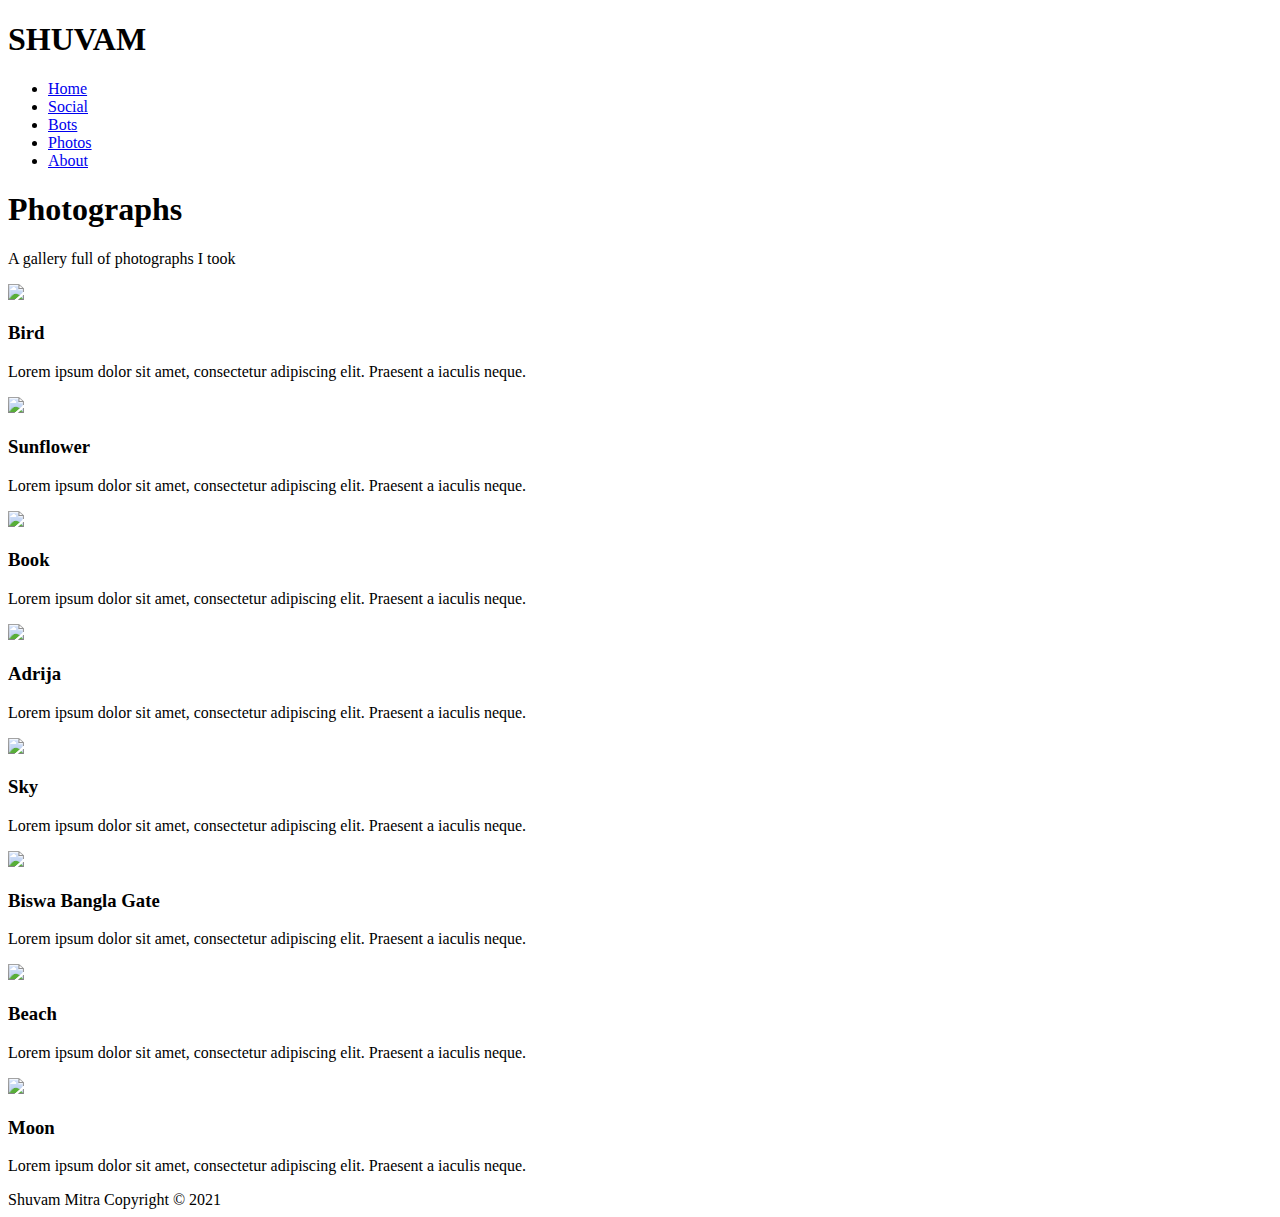
==== photos.html @ 80ab6950 "Add files via upload" ====
<!DOCTYPE html>
<html>
    <head>
        <meta charset="utf-8">
        <meta name="viewport" content="width=device-width">
        <meta name="descriptoin" content="Human">
        <meta name="keywords" content="human, photographer, bot developer">
        <meta name="author" content="Shuvam Mitra">
        <title>Photographs | Shuvam</title>
        <link rel="stylesheet" href="./css/photos_style.css">
        <link rel="icon" href="../hello_world_website/images/Channel logo transparent.png">
    </head>
    <body>
        <header>
            <div class="container">
                <div id="branding">
                    <h1>SHUVAM</h1>
                </div>
                <nav>
                    <ul>
                        <li><a href="index.html">Home</a></li>
                        <li><a href="social.html">Social</a></li>
                        <li><a href="bots.html">Bots</a></li>
                        <li><a href="photos.html">Photos</a></li>
                        <li><a href="about.html">About</a></li>
                    </ul>
                </nav>
            </div>
        </header>
        <section id="showcase">
            <div class="container" id="showcase_text">
                <h1>Photographs</h1>
                <p>A gallery full of photographs I took</p>
            </div>
        </section>
        <section id="boxes">
            <div class="container">
                <div class="box">
                    <a href="https://64.media.tumblr.com/923e4ff6cea0123da3859f2722f48c1f/b9caef500c2daeac-3c/s500x750/50659864403557a777df75672ad22eab559cfdfb.jpg" target="_blank"><img src="https://64.media.tumblr.com/923e4ff6cea0123da3859f2722f48c1f/b9caef500c2daeac-3c/s500x750/50659864403557a777df75672ad22eab559cfdfb.jpg"></a>
                    <h3>Bird</h3>
                    <p>Lorem ipsum dolor sit amet, consectetur adipiscing elit. Praesent a iaculis neque.</p>
                </div>
                <div class="box">
                    <a href="https://64.media.tumblr.com/67fb12f1b2d14294b759b5ebbfd2f16e/353a65d49449bd6e-57/s500x750/c683f502936d548c26895e6c49e8eabc9d0de662.jpg" target="_blank"><img src="https://64.media.tumblr.com/67fb12f1b2d14294b759b5ebbfd2f16e/353a65d49449bd6e-57/s500x750/c683f502936d548c26895e6c49e8eabc9d0de662.jpg"></a>
                    <h3>Sunflower</h3>
                    <p>Lorem ipsum dolor sit amet, consectetur adipiscing elit. Praesent a iaculis neque.</p>
                </div>
                <div class="box">
                    <a href="https://64.media.tumblr.com/cfd9e23ea507c1596157ce4b2a0f1dcd/e3f8a9a35f7cfeda-52/s500x750/e0f1624c9da123f34bdbabbf213be70ddf513dab.jpg" target="_blank"><img src="https://64.media.tumblr.com/cfd9e23ea507c1596157ce4b2a0f1dcd/e3f8a9a35f7cfeda-52/s500x750/e0f1624c9da123f34bdbabbf213be70ddf513dab.jpg"></a>
                    <h3>Book</h3>
                    <p>Lorem ipsum dolor sit amet, consectetur adipiscing elit. Praesent a iaculis neque.</p>
                </div>
                <div class="box">
                    <a href="https://64.media.tumblr.com/b091a2a1d7df3be2ecd29a9ed3c86ede/1512a9f4ea55a2cd-ab/s500x750/d2303204023b20878d18c8a2fb329ac5b5a0931b.jpg" target="_blank"><img src="https://64.media.tumblr.com/b091a2a1d7df3be2ecd29a9ed3c86ede/1512a9f4ea55a2cd-ab/s500x750/d2303204023b20878d18c8a2fb329ac5b5a0931b.jpg"></a>
                    <h3>Adrija</h3>
                    <p>Lorem ipsum dolor sit amet, consectetur adipiscing elit. Praesent a iaculis neque.</p>
                </div>
                <div class="box">
                    <a href="https://64.media.tumblr.com/489df7e1acafdcbfc81bd0dcb65ca987/01611a263d059ced-53/s500x750/44f9de5d76c1e10fa638d5892821ed1292f6e893.jpg" target="_blank"><img src="https://64.media.tumblr.com/489df7e1acafdcbfc81bd0dcb65ca987/01611a263d059ced-53/s500x750/44f9de5d76c1e10fa638d5892821ed1292f6e893.jpg"></a>
                    <h3>Sky</h3>
                    <p>Lorem ipsum dolor sit amet, consectetur adipiscing elit. Praesent a iaculis neque.</p>
                </div>
                <div class="box">
                    <a href="https://64.media.tumblr.com/79060ba252d59269fb7f37e8e86094af/36c236036fb5989e-45/s500x750/6203d54daa957a5462ba77eb509d310a0b4c9314.jpg" target="_blank"><img src="https://64.media.tumblr.com/79060ba252d59269fb7f37e8e86094af/36c236036fb5989e-45/s500x750/6203d54daa957a5462ba77eb509d310a0b4c9314.jpg"></a>
                    <h3>Biswa Bangla Gate</h3>
                    <p>Lorem ipsum dolor sit amet, consectetur adipiscing elit. Praesent a iaculis neque.</p>
                </div>
                <div class="box">
                    <a href="https://64.media.tumblr.com/20f4ffae67a94561643b466604afea80/74abc9ab6c10a96b-88/s500x750/79812a4a6222f7882b1bc4ca321e8f71e53650b4.jpg" target="_blank"><img src="https://64.media.tumblr.com/20f4ffae67a94561643b466604afea80/74abc9ab6c10a96b-88/s500x750/79812a4a6222f7882b1bc4ca321e8f71e53650b4.jpg"></a>
                    <h3>Beach</h3>
                    <p>Lorem ipsum dolor sit amet, consectetur adipiscing elit. Praesent a iaculis neque.</p>
                </div>
                <div class="box">
                    <a href="https://64.media.tumblr.com/7812eedb757f25372b4d862f63bbc9cb/048ef43f0368984a-cc/s500x750/49fd432d958a5c5dd1b7159558adfa21c63f7b36.jpg" target="_blank"><img src="https://64.media.tumblr.com/7812eedb757f25372b4d862f63bbc9cb/048ef43f0368984a-cc/s500x750/49fd432d958a5c5dd1b7159558adfa21c63f7b36.jpg"></a>
                    <h3>Moon</h3>
                    <p>Lorem ipsum dolor sit amet, consectetur adipiscing elit. Praesent a iaculis neque.</p>
                </div>
            </div>
        </section>
        <footer>Shuvam Mitra Copyright © 2021</footer>
    </body>
</html>
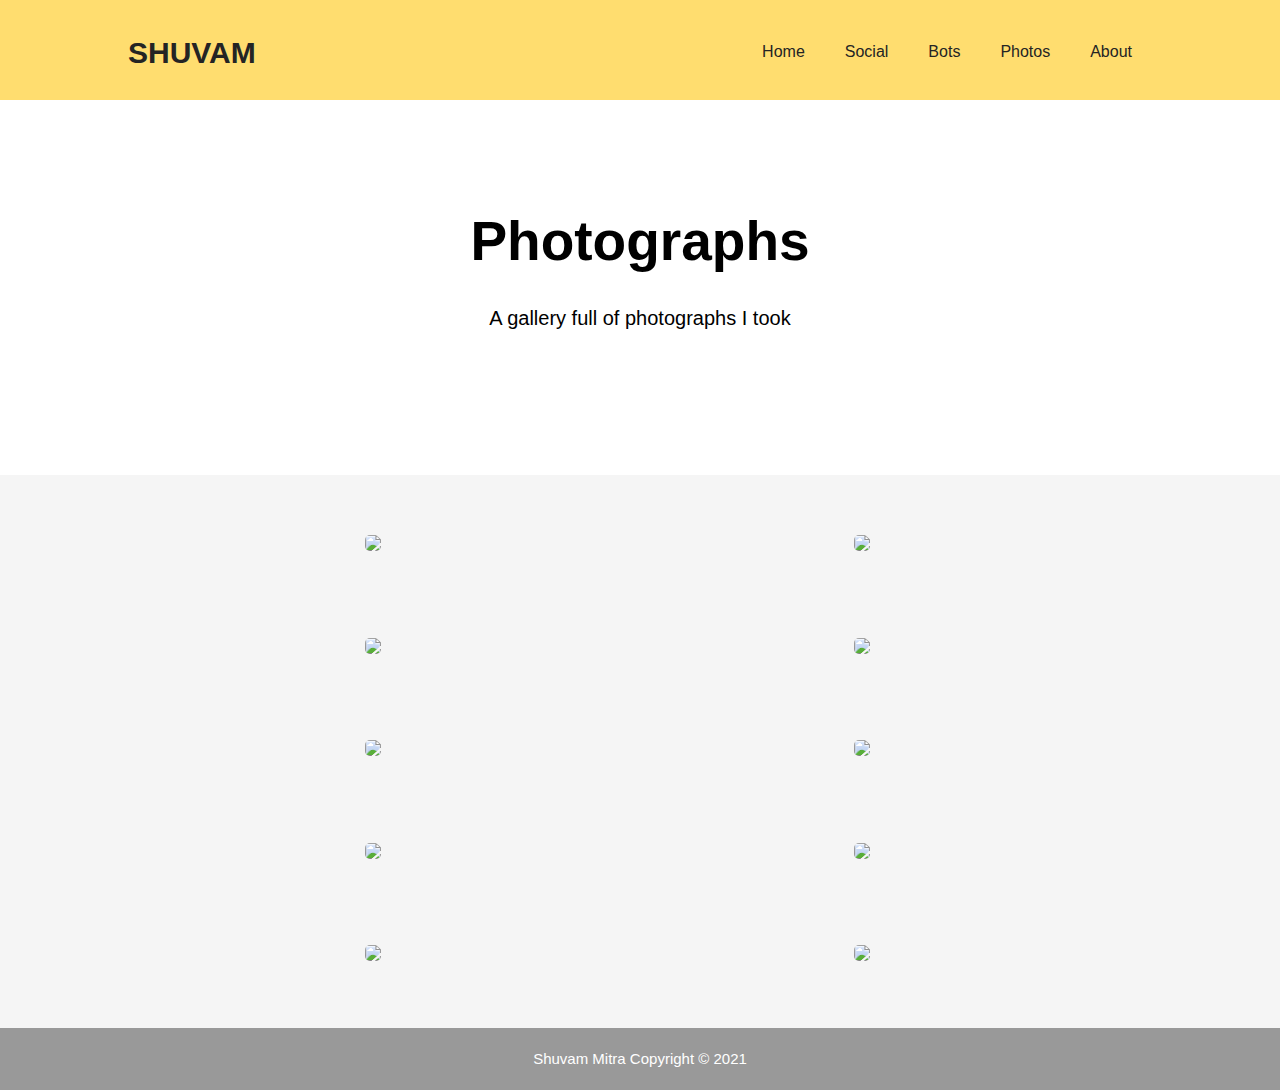
==== commit 9b8eb70d: "Update photos.html" ====
--- a/photos.html
+++ b/photos.html
@@ -36,47 +36,37 @@
         <section id="boxes">
             <div class="container">
                 <div class="box">
+                    <a href="https://64.media.tumblr.com/8eff44da1f392498c9413bfe6208a665/e2d273023b0fbe8d-85/s500x750/29f2fe0318068c2109a0fbaf2c2492e2a46441bb.jpg" target="_blank"><img src="https://64.media.tumblr.com/8eff44da1f392498c9413bfe6208a665/e2d273023b0fbe8d-85/s500x750/29f2fe0318068c2109a0fbaf2c2492e2a46441bb.jpg"></a>
+                </div>
+                <div class="box">
+                    <a href="https://64.media.tumblr.com/f7fdb1223e95803a6c64a94b4668f84a/0dc1032c540066f7-91/s1280x1920/cc9acb38bbef07d49eea9d6239b9695d168e8392.jpg" target="_blank"><img src="https://64.media.tumblr.com/f7fdb1223e95803a6c64a94b4668f84a/0dc1032c540066f7-91/s1280x1920/cc9acb38bbef07d49eea9d6239b9695d168e8392.jpg"></a>
+                </div>
+                <div class="box">
                     <a href="https://64.media.tumblr.com/923e4ff6cea0123da3859f2722f48c1f/b9caef500c2daeac-3c/s500x750/50659864403557a777df75672ad22eab559cfdfb.jpg" target="_blank"><img src="https://64.media.tumblr.com/923e4ff6cea0123da3859f2722f48c1f/b9caef500c2daeac-3c/s500x750/50659864403557a777df75672ad22eab559cfdfb.jpg"></a>
-                    <h3>Bird</h3>
-                    <p>Lorem ipsum dolor sit amet, consectetur adipiscing elit. Praesent a iaculis neque.</p>
                 </div>
                 <div class="box">
                     <a href="https://64.media.tumblr.com/67fb12f1b2d14294b759b5ebbfd2f16e/353a65d49449bd6e-57/s500x750/c683f502936d548c26895e6c49e8eabc9d0de662.jpg" target="_blank"><img src="https://64.media.tumblr.com/67fb12f1b2d14294b759b5ebbfd2f16e/353a65d49449bd6e-57/s500x750/c683f502936d548c26895e6c49e8eabc9d0de662.jpg"></a>
-                    <h3>Sunflower</h3>
-                    <p>Lorem ipsum dolor sit amet, consectetur adipiscing elit. Praesent a iaculis neque.</p>
                 </div>
                 <div class="box">
                     <a href="https://64.media.tumblr.com/cfd9e23ea507c1596157ce4b2a0f1dcd/e3f8a9a35f7cfeda-52/s500x750/e0f1624c9da123f34bdbabbf213be70ddf513dab.jpg" target="_blank"><img src="https://64.media.tumblr.com/cfd9e23ea507c1596157ce4b2a0f1dcd/e3f8a9a35f7cfeda-52/s500x750/e0f1624c9da123f34bdbabbf213be70ddf513dab.jpg"></a>
-                    <h3>Book</h3>
-                    <p>Lorem ipsum dolor sit amet, consectetur adipiscing elit. Praesent a iaculis neque.</p>
                 </div>
                 <div class="box">
                     <a href="https://64.media.tumblr.com/b091a2a1d7df3be2ecd29a9ed3c86ede/1512a9f4ea55a2cd-ab/s500x750/d2303204023b20878d18c8a2fb329ac5b5a0931b.jpg" target="_blank"><img src="https://64.media.tumblr.com/b091a2a1d7df3be2ecd29a9ed3c86ede/1512a9f4ea55a2cd-ab/s500x750/d2303204023b20878d18c8a2fb329ac5b5a0931b.jpg"></a>
-                    <h3>Adrija</h3>
-                    <p>Lorem ipsum dolor sit amet, consectetur adipiscing elit. Praesent a iaculis neque.</p>
                 </div>
                 <div class="box">
                     <a href="https://64.media.tumblr.com/489df7e1acafdcbfc81bd0dcb65ca987/01611a263d059ced-53/s500x750/44f9de5d76c1e10fa638d5892821ed1292f6e893.jpg" target="_blank"><img src="https://64.media.tumblr.com/489df7e1acafdcbfc81bd0dcb65ca987/01611a263d059ced-53/s500x750/44f9de5d76c1e10fa638d5892821ed1292f6e893.jpg"></a>
-                    <h3>Sky</h3>
-                    <p>Lorem ipsum dolor sit amet, consectetur adipiscing elit. Praesent a iaculis neque.</p>
                 </div>
                 <div class="box">
                     <a href="https://64.media.tumblr.com/79060ba252d59269fb7f37e8e86094af/36c236036fb5989e-45/s500x750/6203d54daa957a5462ba77eb509d310a0b4c9314.jpg" target="_blank"><img src="https://64.media.tumblr.com/79060ba252d59269fb7f37e8e86094af/36c236036fb5989e-45/s500x750/6203d54daa957a5462ba77eb509d310a0b4c9314.jpg"></a>
-                    <h3>Biswa Bangla Gate</h3>
-                    <p>Lorem ipsum dolor sit amet, consectetur adipiscing elit. Praesent a iaculis neque.</p>
                 </div>
                 <div class="box">
                     <a href="https://64.media.tumblr.com/20f4ffae67a94561643b466604afea80/74abc9ab6c10a96b-88/s500x750/79812a4a6222f7882b1bc4ca321e8f71e53650b4.jpg" target="_blank"><img src="https://64.media.tumblr.com/20f4ffae67a94561643b466604afea80/74abc9ab6c10a96b-88/s500x750/79812a4a6222f7882b1bc4ca321e8f71e53650b4.jpg"></a>
-                    <h3>Beach</h3>
-                    <p>Lorem ipsum dolor sit amet, consectetur adipiscing elit. Praesent a iaculis neque.</p>
                 </div>
                 <div class="box">
                     <a href="https://64.media.tumblr.com/7812eedb757f25372b4d862f63bbc9cb/048ef43f0368984a-cc/s500x750/49fd432d958a5c5dd1b7159558adfa21c63f7b36.jpg" target="_blank"><img src="https://64.media.tumblr.com/7812eedb757f25372b4d862f63bbc9cb/048ef43f0368984a-cc/s500x750/49fd432d958a5c5dd1b7159558adfa21c63f7b36.jpg"></a>
-                    <h3>Moon</h3>
-                    <p>Lorem ipsum dolor sit amet, consectetur adipiscing elit. Praesent a iaculis neque.</p>
                 </div>
             </div>
         </section>
         <footer>Shuvam Mitra Copyright © 2021</footer>
     </body>
-</html>+</html>
--- a/css/photos_style.css
+++ b/css/photos_style.css
@@ -0,0 +1,100 @@
+body{
+    font-family: 'Lucida Sans', 'Lucida Sans Regular', 'Lucida Grande', 'Lucida Sans Unicode', Geneva, Verdana, sans-serif;
+    font-size: 15px;
+    line-height: 1.5;
+    padding: 0;
+    margin: 0;
+    background-color: whitesmoke;
+}
+
+ul{
+    margin: 0;
+    padding: 0;
+}
+
+
+
+.container{
+    width: 80%;
+    margin: auto;
+    overflow: hidden;
+}
+
+header{
+    background: #ffdd6f;
+    color: #242424;
+    padding-top: 30px;
+    min-height: 70px;
+}
+
+header a{
+    color: #242424;
+    text-decoration: none;
+    font-size: 16px;
+}
+
+header li{
+    float: left;
+    display: inline;
+    padding: 0 20px 0 20px;
+}
+
+header #branding{
+    float: left;
+}
+
+header #branding h1{
+    margin: 0;
+}
+
+header nav{
+    float: right;
+    margin-top: 10px;
+}
+
+header a:hover{
+    color: #242424;
+    font-weight: bold;
+}
+
+
+
+#showcase{
+    min-height: 375px;
+    background-color: white;
+    text-align: center;
+}
+
+#showcase h1{
+    margin-top: 100px;
+    font-size: 55px;
+    margin-bottom: 10px;
+}
+
+#showcase p{
+    font-size: 20px;
+}
+
+#boxes{
+    margin-top: 20px;
+}
+
+#boxes .box{
+    float: left;
+    width: 40%;
+    padding: 40px;
+    text-align: center;
+}
+
+#boxes .box img{
+    height: 275px; 
+    border-radius: 5px  
+}
+
+footer{
+    padding: 20px;
+    margin-top: 20px;
+    color: white;
+    background-color: #999999;
+    text-align: center;
+}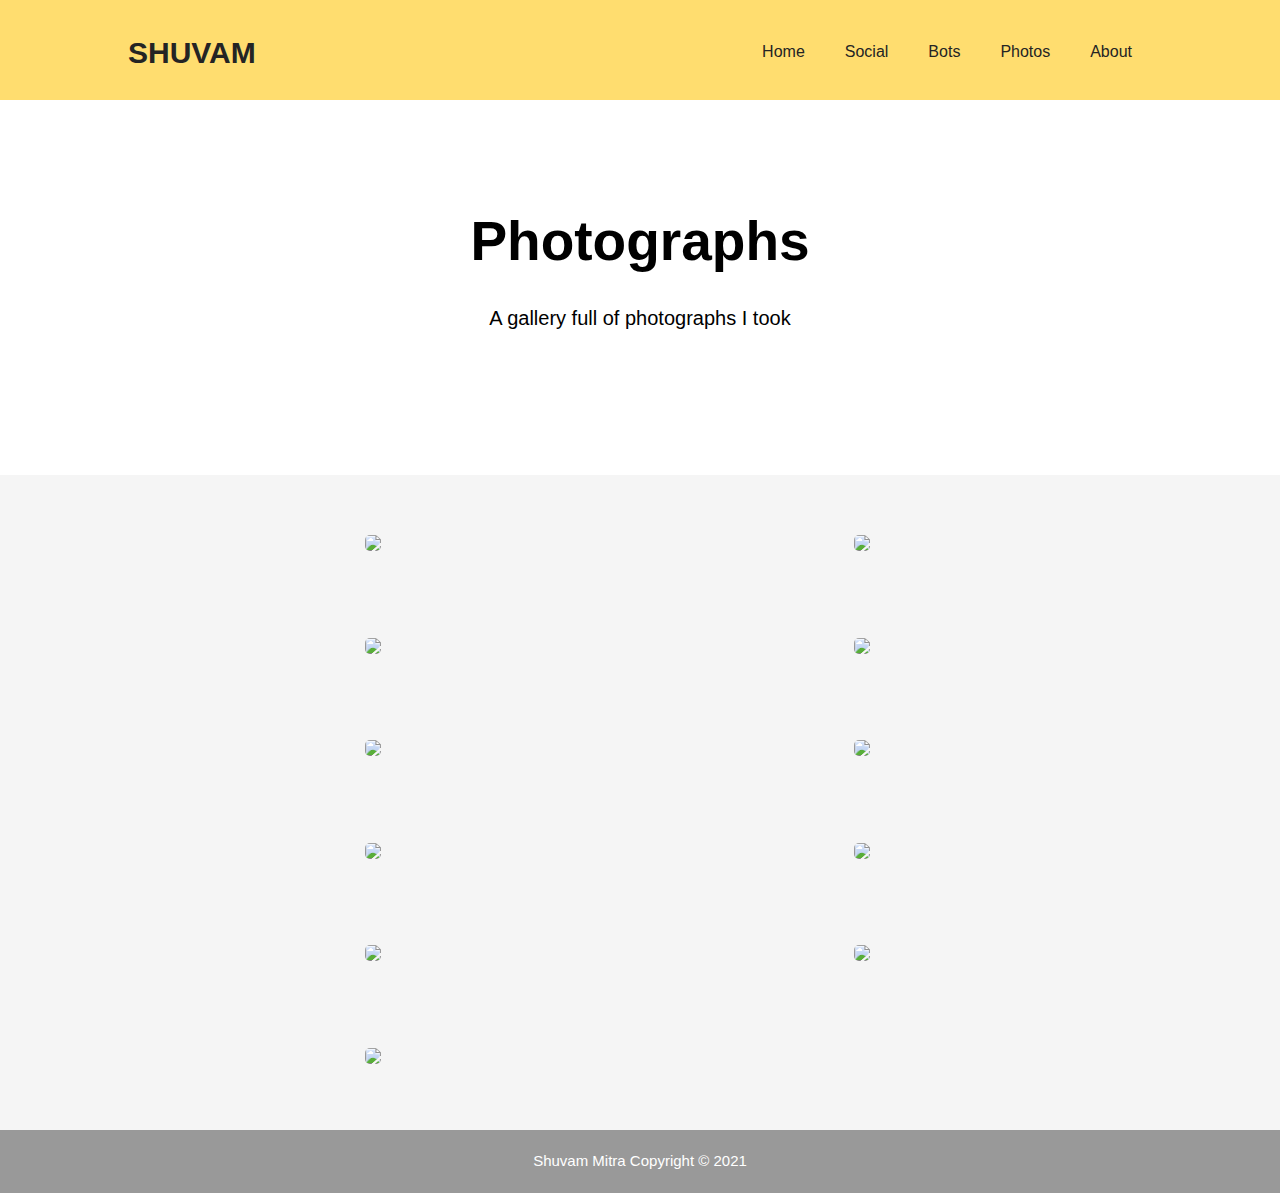
==== commit 8095de58: "Update photos.html" ====
--- a/photos.html
+++ b/photos.html
@@ -36,6 +36,9 @@
         <section id="boxes">
             <div class="container">
                 <div class="box">
+                    <a href="https://64.media.tumblr.com/d02676a70a415cbb5a08e3ebbf2b516d/5ee21505544e54de-e7/s500x750/8472ab989c514a93225a0ef602ba89f656e131b8.jpg" target="_blank"><img src="https://64.media.tumblr.com/d02676a70a415cbb5a08e3ebbf2b516d/5ee21505544e54de-e7/s500x750/8472ab989c514a93225a0ef602ba89f656e131b8.jpg"></a>
+                </div>
+                <div class="box">
                     <a href="https://64.media.tumblr.com/8eff44da1f392498c9413bfe6208a665/e2d273023b0fbe8d-85/s500x750/29f2fe0318068c2109a0fbaf2c2492e2a46441bb.jpg" target="_blank"><img src="https://64.media.tumblr.com/8eff44da1f392498c9413bfe6208a665/e2d273023b0fbe8d-85/s500x750/29f2fe0318068c2109a0fbaf2c2492e2a46441bb.jpg"></a>
                 </div>
                 <div class="box">
